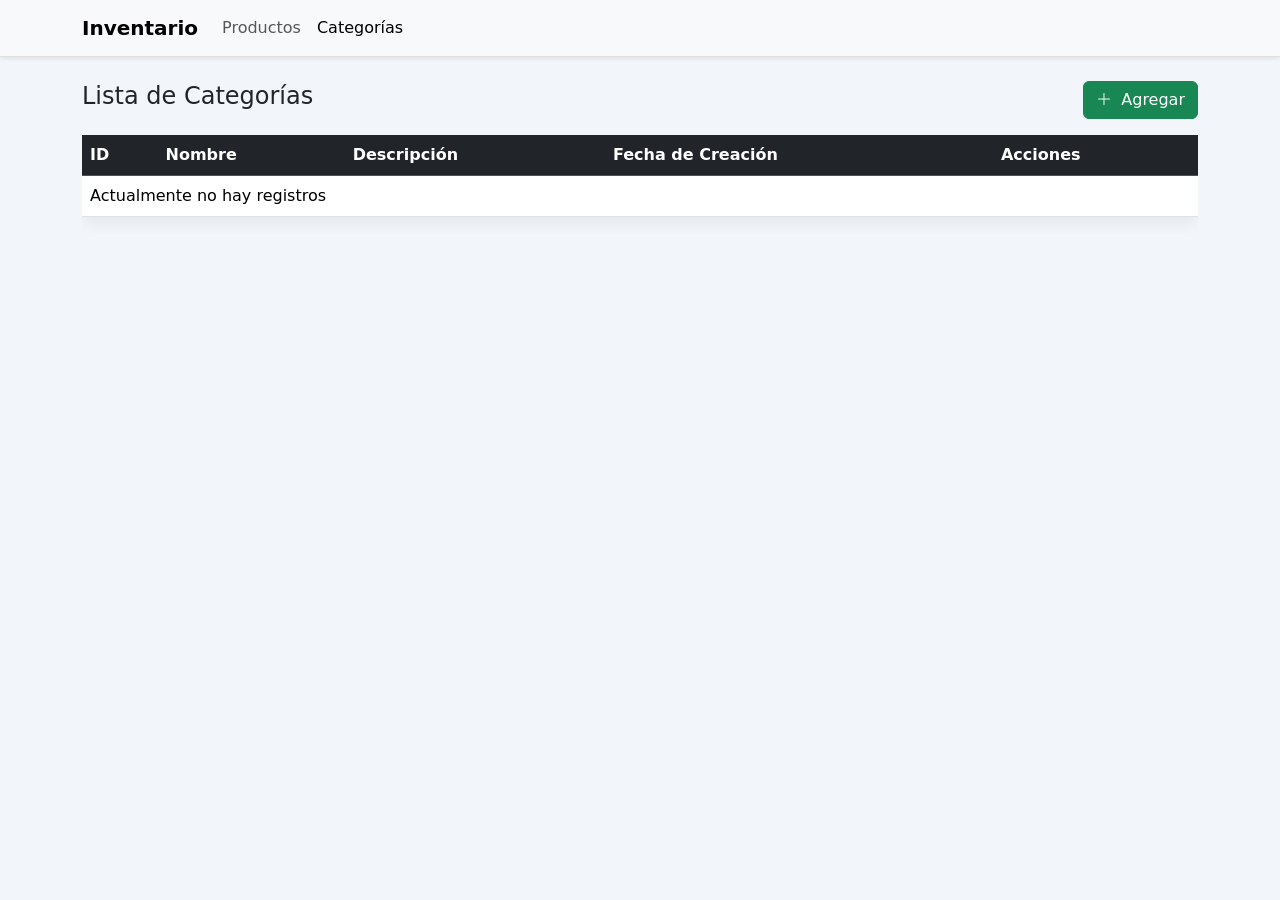
==== categories.html @ 8b33f58e "Add files via upload" ====
<!DOCTYPE html>
<html lang="es">

<head>
    <meta charset="UTF-8" />
    <meta name="viewport" content="width=device-width, initial-scale=1" />
    <title>Gestión de Categorías</title>
    <!-- Bootstrap CSS -->
    <link href="https://cdn.jsdelivr.net/npm/bootstrap@5.3.7/dist/css/bootstrap.min.css" rel="stylesheet"
        integrity="sha384-LN+7fdVzj6u52u30Kp6M/trliBMCMKTyK833zpbD+pXdCLuTusPj697FH4R/5mcr" crossorigin="anonymous" />
    <!-- Bootstrap Icons -->
    <link href="https://cdn.jsdelivr.net/npm/bootstrap-icons@1.10.5/font/bootstrap-icons.css" rel="stylesheet" />
    <!-- Main CSS -->
    <link rel="stylesheet" href="css/style.css" />
</head>

<body>
    <!-- Navbar con menú -->
    <nav class="navbar navbar-expand-lg navbar-light bg-light shadow-sm mb-4">
        <div class="container">
            <a class="navbar-brand fw-bold" href="#">Inventario</a>
            <button class="navbar-toggler" type="button" data-bs-toggle="collapse" data-bs-target="#mainNav"
                aria-controls="mainNav">
                <span class="navbar-toggler-icon"></span>
            </button>

            <div class="collapse navbar-collapse" id="mainNav">
                <ul class="navbar-nav me-auto mb-2 mb-lg-0">
                    <li class="nav-item">
                        <a class="nav-link" href="index.html">Productos</a>
                    </li>
                    <li class="nav-item">
                        <a class="nav-link active" aria-current="page" href="categories.html">Categorías</a>
                    </li>
                </ul>
            </div>
        </div>
    </nav>

    <div class="container">
        <div class="d-flex justify-content-between align-items-center mb-3">
            <h2 class="h4">Lista de Categorías</h2>
            <button class="btn btn-success" data-bs-toggle="modal" data-bs-target="#categoryModal" id="btnAddCategory">
                <i class="bi bi-plus-lg me-1"></i> Agregar
            </button>
        </div>

        <div class="table-responsive">
            <table class="table table-hover align-middle" id="categoriesTable">
                <thead class="table-dark">
                    <tr>
                        <th>ID</th>
                        <th>Nombre</th>
                        <th>Descripción</th>
                        <th>Fecha de Creación</th>
                        <th>Acciones</th>
                    </tr>
                </thead>
                <tbody>
                    <td colspan="5">Actualmente no hay registros</td>
                </tbody>
            </table>
        </div>
    </div>

    <!-- Modal Crear/Editar Categoría -->
    <div class="modal fade" id="categoryModal" tabindex="-1" aria-labelledby="categoryModalLabel" aria-hidden="true">
        <div class="modal-dialog modal-dialog-centered">
            <div class="modal-content p-3">
                <div class="modal-header border-0">
                    <h5 class="modal-title" id="categoryModalLabel">Agregar Categoría</h5>
                    <button type="button" class="btn-close" data-bs-dismiss="modal" aria-label="Cerrar"></button>
                </div>
                <form id="categoryForm">
                    <input type="hidden" id="categoryId" />
                    <div class="modal-body">
                        <div class="mb-3">
                            <label for="categoryName" class="form-label">Nombre <span style="color:red">*</span></label>
                            <input type="text" class="form-control" id="categoryName"
                                placeholder="Nombre de la categoría" required />
                        </div>
                        <div class="mb-3">
                            <label for="categoryDescription" class="form-label">Descripción <span
                                    style="color:red">*</span></label>
                            <textarea id="categoryDescription" class="form-control" required></textarea>
                        </div>
                    </div>
                    <div class="modal-footer border-0">
                        <button type="button" class="btn btn-secondary" data-bs-dismiss="modal">
                            Cancelar
                        </button>
                        <button type="submit" class="btn btn-success" id="saveCategory">
                            Guardar
                        </button>
                    </div>
                </form>
            </div>
        </div>
    </div>

    <!-- JS Bootstrap bundle -->
    <script src="https://cdn.jsdelivr.net/npm/bootstrap@5.3.7/dist/js/bootstrap.bundle.min.js"
        integrity="sha384-ndDqU0Gzau9qJ1lfW4pNLlhNTkCfHzAVBReH9diLvGRem5+R9g2FzA8ZGN954O5Q"
        crossorigin="anonymous"></script>
    <!-- Main JS -->
     <script type="module" src="js/controllers/categoryController.js"></script>
    
</body>

</html>
---- css/style.css ----
/* Fondo suave */
body {
    background: #f2f5f9;
}

/* Tablas con bordes redondeados y sombra */
.table {
    background: #fff;
    border-radius: 0.5rem;
    box-shadow: 0 0.5rem 1rem rgba(0, 0, 0, 0.05);
}

/* Botones más redondos */
.btn-primary,
.btn-secondary {
    border-radius: 2rem;
}

/* Modal con esquinas redondeadas */
.modal-content {
    border-radius: 1rem;
}

/* Encabezado de navbar ligero */
.navbar {
    border-bottom: 1px solid #e0e0e0;
}
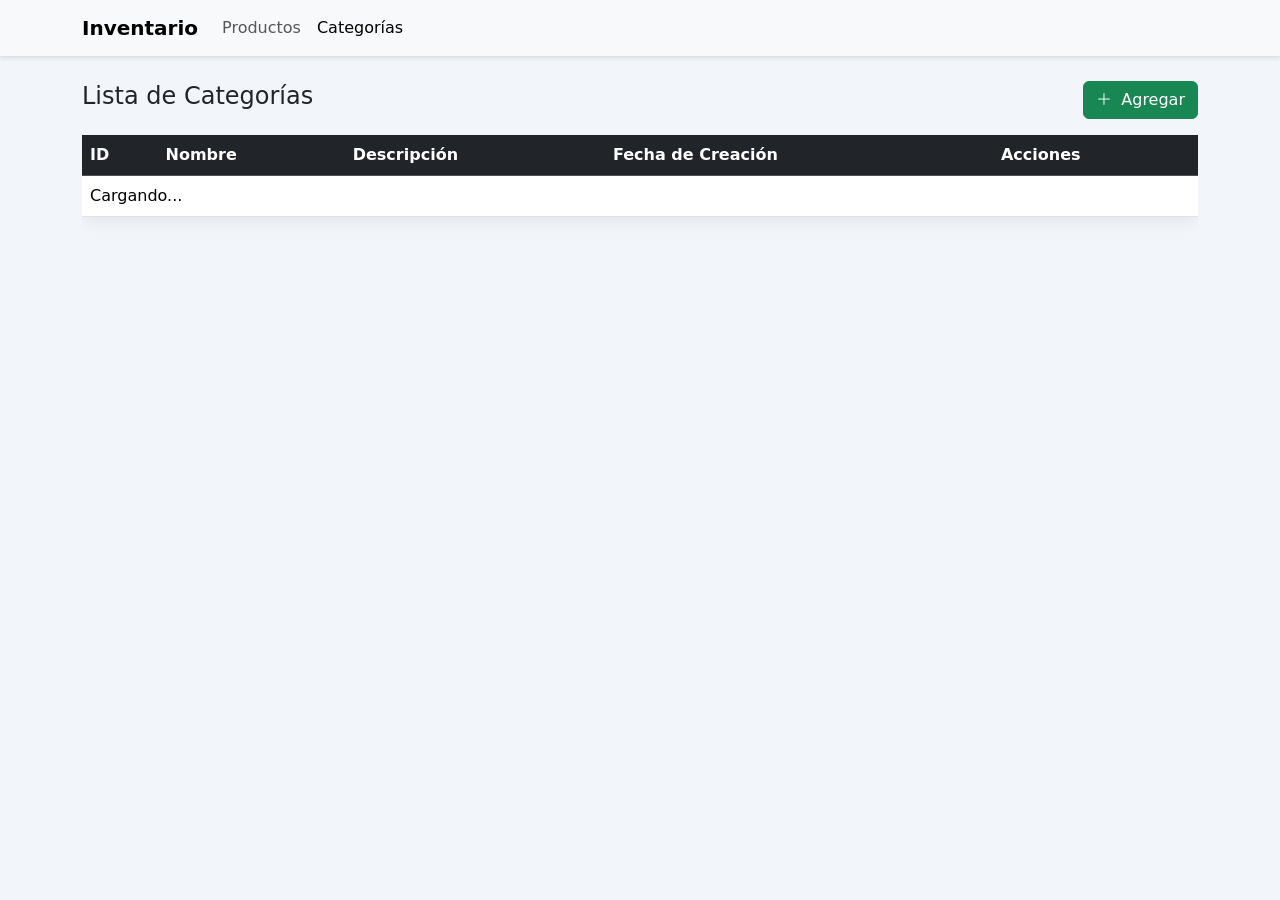
==== commit 766c62e8: "a" ====
--- a/categories.html
+++ b/categories.html
@@ -57,7 +57,7 @@
                     </tr>
                 </thead>
                 <tbody>
-                    <td colspan="5">Actualmente no hay registros</td>
+                    <td colspan="5">Cargando...</td>
                 </tbody>
             </table>
         </div>
@@ -102,9 +102,9 @@
     <script src="https://cdn.jsdelivr.net/npm/bootstrap@5.3.7/dist/js/bootstrap.bundle.min.js"
         integrity="sha384-ndDqU0Gzau9qJ1lfW4pNLlhNTkCfHzAVBReH9diLvGRem5+R9g2FzA8ZGN954O5Q"
         crossorigin="anonymous"></script>
+
     <!-- Main JS -->
-     <script type="module" src="js/controllers/categoryController.js"></script>
-    
+    <script type="module" src="js/controllers/categoryController.js"></script>
 </body>
 
 </html>
--- a/css/style.css
+++ b/css/style.css
@@ -24,4 +24,16 @@
 /* Encabezado de navbar ligero */
 .navbar {
     border-bottom: 1px solid #e0e0e0;
-}+}
+
+.img-preview {
+    width: 100%;
+    max-height: 220px;
+    object-fit: contain;
+    border: 1px solid #e9ecef;
+    border-radius: .5rem;
+    background: #fafafa;
+  }
+  .thumb {
+    width: 48px; height: 48px; object-fit: cover; border-radius: .4rem; border: 1px solid #e9ecef;
+  }
